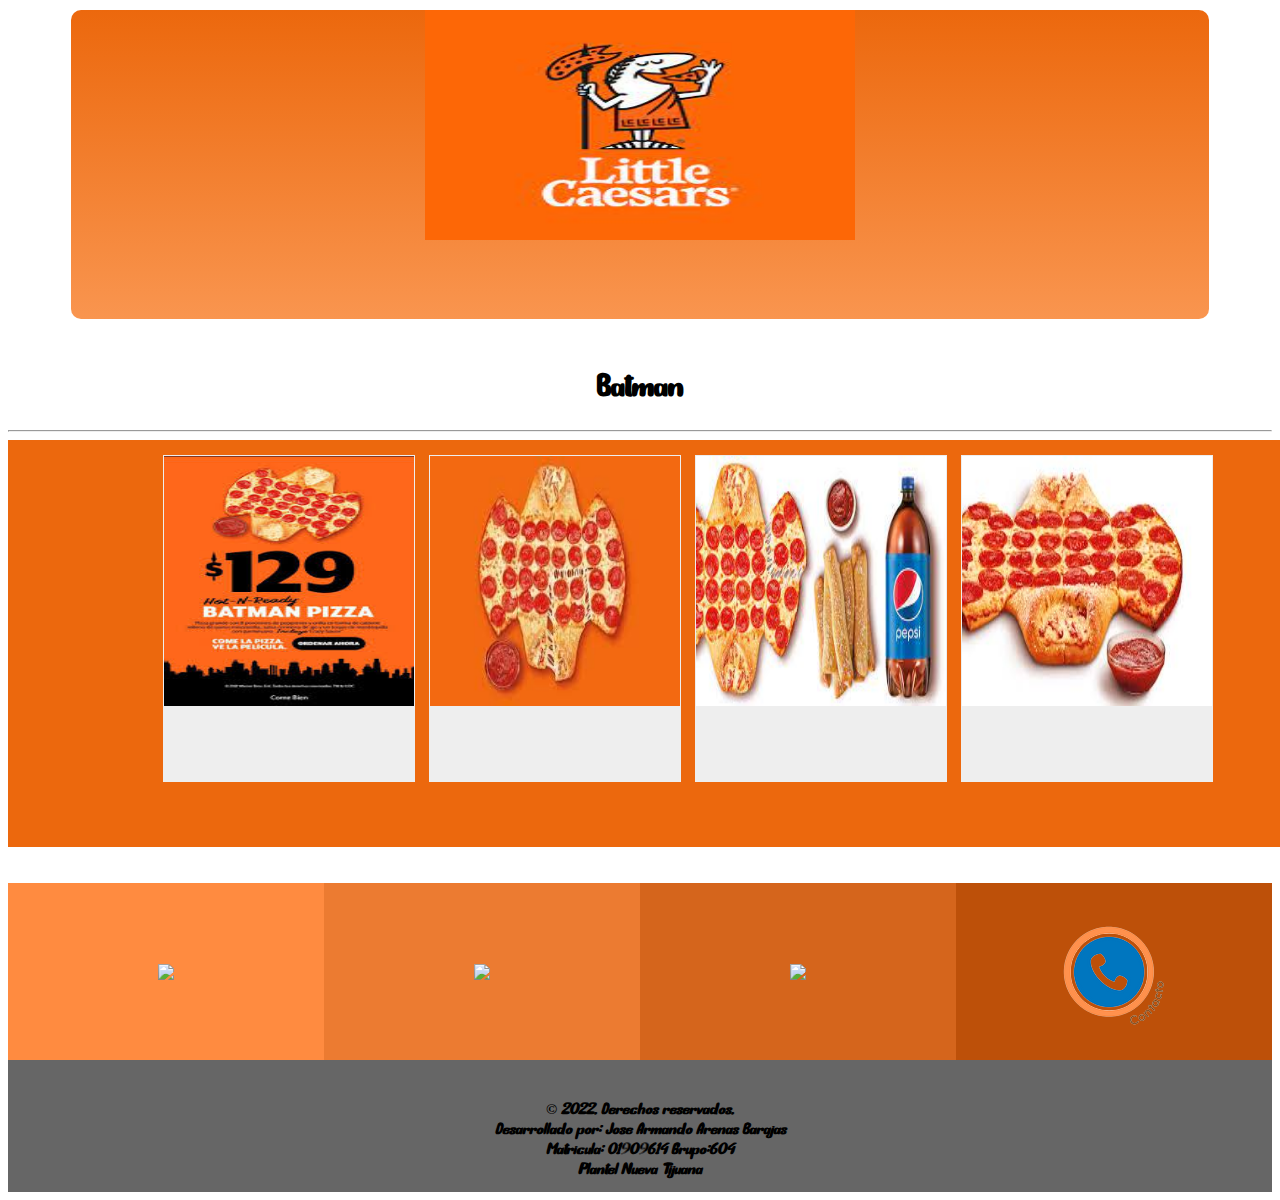
==== batman.html @ a23758d8 "Add files via upload" ====
<html>
	<head>
		<title>
		Little Casesars-Batman
		</title>
		<link rel="shortcut icon" href="logo.jpg">
		<link rel="stylesheet" href="estilos.css">
	</head>
	<body>
	<Center>
		<div class="div1">
			<img class="logo" src="logo.jpg">
		</div>
	</center>
	<br>
		<h1 id="fuente_BunnyFunny">
			Batman
		</h1>
		<hr>
		<center>
		<div class="div2">
		  <div class="caja">
		 <img class="img" src=batman.jpg>
          </div>
		   <div class="caja">
		 <img class="img" src=batman2.jpg>
		</div>
		<div class="caja">
		 <img class="img" src=batman3.jpg>
		</div>
		<div class="caja">
		 <img class="img" src=batman4.jpg>
		</div>
		</div>
		</center>
	<br>
	<br>
	    <div class="navegacion">
			<div  class="navegacion-item"><A href="index.html"><img src=principal.png></A></div>
			<div  class="navegacion-item"><A href="historia.html"><img src=historia.png></A></div>
			<div  class="navegacion-item"><A href="producto.html"><img src=productos.png></A></div>
			<div  class="navegacion-item"><A href="contacto.html"><img src=contacto.png></A></div>
		</div>
		<center>
		<div class="div5">
		<p id="fuente_google">
			&copy; 2022. Derechos reservados. <br>
			Desarrollado por: Jose Armando Arenas Barajas <br>
			Matricula: 01909614
			Grupo:604 <br>
			Plantel Nueva Tijuana
		</p>
		</div>
		</center>
	</body>
</html>
---- estilos.css ----
.body{
	background: #FFFFFF ;
}
h1{
	font-size:30px;
	font-style:Times new roman;
	text-align:center;
	color: #000000;
	}
	
p{
	font-size:15px;
	font-style:Tahoma;
	text-align:center;
	color: #000000;
	}
	
table{
	border-style: dotted;
	border: 2; 
	width: 90%;
	height: 60%;
	border-color: #D7A965;
}

td{
	background-color: #FFFFFF;
	text-align: center;
}

th{
	background-color: #EE985D;
	width:25%;
}

/*codigo tabla transparente*/
.sin{
	border-style: transparent;
	border: 0;
	background-color: transparent;
}

/*codigo contacto*/
.ct{
	border-style: dotted;
	border: 1; 
	width:70%;
	height: 70%;
	border-color: #D7A965;
}

/*codigo imagen producto*/
.img{
	width: 250px;
	height: 250px;
}

/*codigo para imagenes que se mueven en principal*/
.ip{
	width: 250px;
	height: 200px;
}

/*codigo logo*/
.logo{
	width: 430px;
	height: 230px;
}

/*codigo historia viñetas*/
.viñetas{
	font-size: 30px;
	font-style:Tahoma;
	text-align:center;
	color: #5F4C0B;
	font-weight: bold;
}
	
/*codigo historia*/
.his{
	font-size: 20px;
	font-style: Calibri;
	text-align:center;
	color: #5F4C0B;
}

/*codigo encabezado*/
.div1{
	border: 0px groove #EC680D;
	border-radius: 10px;
	margin-top: 10px;
	margin-right: 10px;
	margin-bottom: 10px;
	margin-left: 10px;
	background: linear-gradient(to bottom, #EC680D, #F9954F);
	text-align: center;
	left: 10px;
	top: 10px;
	width: 90%;
	height: 35%;
	color: #000000;
}

/*codigo de producto*/
.div2{
	border: 0px solid #D4AC0D;
	background: #EC680D;
	text-align: center;
	width: 95%;
	height: 45%;
	color: #000000;
	padding-top: 10px;
	padding-right: 0px;
	padding-bottom: 10 px;
	padding-left: 80px;
}

/*codigo de hipervinculos*/
.div3{
	border: 0px solid #FDEDEC;
	background: #EC680D;
	text-align: center;
	width:96.4%;
	height: 15%;
	color: #000000;
	padding-top: 25px;
	padding-left: 50px;
}

/*codigo de contacto*/
.div4{
	border: 0px solid #D4AC0D;
	background: #EC680D;
	text-align: center;
	width: 50%;
	height: 50%;
	color: #000000;
	font-size: large;
	font-weight: bold;
	text-align: center;
	padding-top: 25px;
	padding-left: 10%;
}

/*codigo datos mios*/
.div5{
	border: 0px solid #E5E7E9;
	background: #D8C7BC;
	text-align: center;
	width: 100%;
	height: 12%;
	color: #000000;
	background-color: #666666;
	font-size: large;
	font-weight: bold;
	text-align: center;
	font-family: "Tahoma", gadget, sans-serif;
	font-style: italic;
	padding-top: 2%;
}

/*codigo de fotos principal*/
.div6{
	background: url("fondofotos.jpg");
	border: 0px groove #E5E7E9;
	border-radius: 10px;
	margin: auto;
	width: 100%;
	height: 30%;
}

/*codigo cuadro historia*/
.div7{
	border: 0px groove #F8F9F9;
	border-radius: 10px;
	margin-top: 10px;
	margin-right: 10px;
	margin-bottom: 10px;
	margin-left: 10px;
	background: #D8C7BC;
	text-align: center;
	left: 10px;
	top: 10px;
	width: 60%;
	height: 40%;
	padding-top: 10px;
	padding-right: 0px;
	padding-bottom: 10 px;
}

.caja{
   height: 325px;
   width: 250px;
   border: 1px solid #eee;
   background: #eee;
   margin: 5px;
   color: black;
   text-align: center;
   font-family: "lato", sans-serif;
   display: inline-block;
}
.caja:hover{
           /* colocar sombra al div*/
           /*  x  y   radio color*/
   box-shadow: 0 0 10px orange;
   /* cambiar tamaño de escala del div*/
   transform: scale(1.3);
}
.caja-texto{
   padding-bottom: 5px;
   padding-top: 2px;
   font-size: 25px;
   color: black;
   font-weight: bold;
}
.texto-adicional{
   padding-top: 5px;
   font-size: 20px; 
}

@font-face{
    font-family: "mifuente";
	src: url(BunnyFunny.ttf);
}

#fuente_BunnyFunny{
    font-family: "mifuente";
}

#fuente_google{
    font-family: "mifuente";
}

.navegacion{
   display: flex;
   height: 20%
}

.navegacion-item{
   flex: 1;
   color: fff;
   font-weight: bold;
   font-size: 15 px;
   display: flex;
   justify-content: center;
   align-items: center;
   transition: flex-grow 0.2s;
}

.navegacion-item:hover{
   flex-grow: 10;
}

.navegacion-item:nth-child(1) {
   background: #FF8B40;
}

.navegacion-item:nth-child(2) {
   background: #EC7B31;
}

.navegacion-item:nth-child(3) {
   background: #D5651C;
}

.navegacion-item:nth-child(4) {
   background: #BD5009;
}
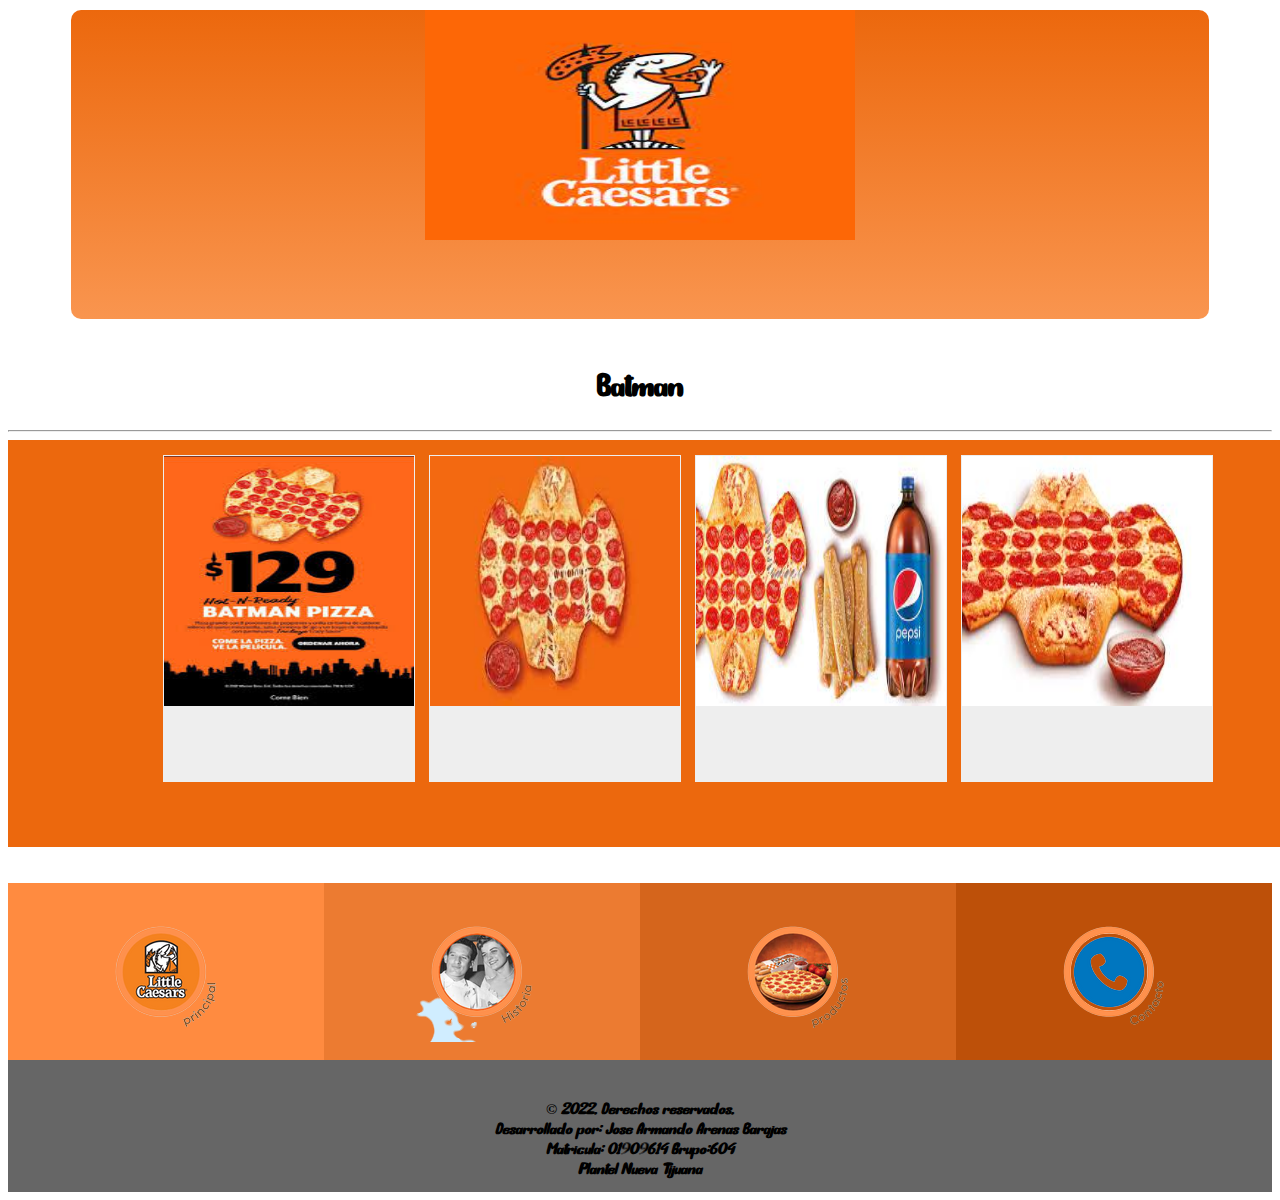
==== commit a1fb48f1: "Update batman.html" ====
--- a/batman.html
+++ b/batman.html
@@ -36,9 +36,9 @@
 	<br>
 	<br>
 	    <div class="navegacion">
-			<div  class="navegacion-item"><A href="index.html"><img src=principal.png></A></div>
-			<div  class="navegacion-item"><A href="historia.html"><img src=historia.png></A></div>
-			<div  class="navegacion-item"><A href="producto.html"><img src=productos.png></A></div>
+			<div  class="navegacion-item"><A href="index.html"><img src=Principal.png></A></div>
+			<div  class="navegacion-item"><A href="historia.html"><img src=Historia.png></A></div>
+			<div  class="navegacion-item"><A href="producto.html"><img src=Productos.png></A></div>
 			<div  class="navegacion-item"><A href="contacto.html"><img src=contacto.png></A></div>
 		</div>
 		<center>
@@ -53,4 +53,4 @@
 		</div>
 		</center>
 	</body>
-</html>+</html>
